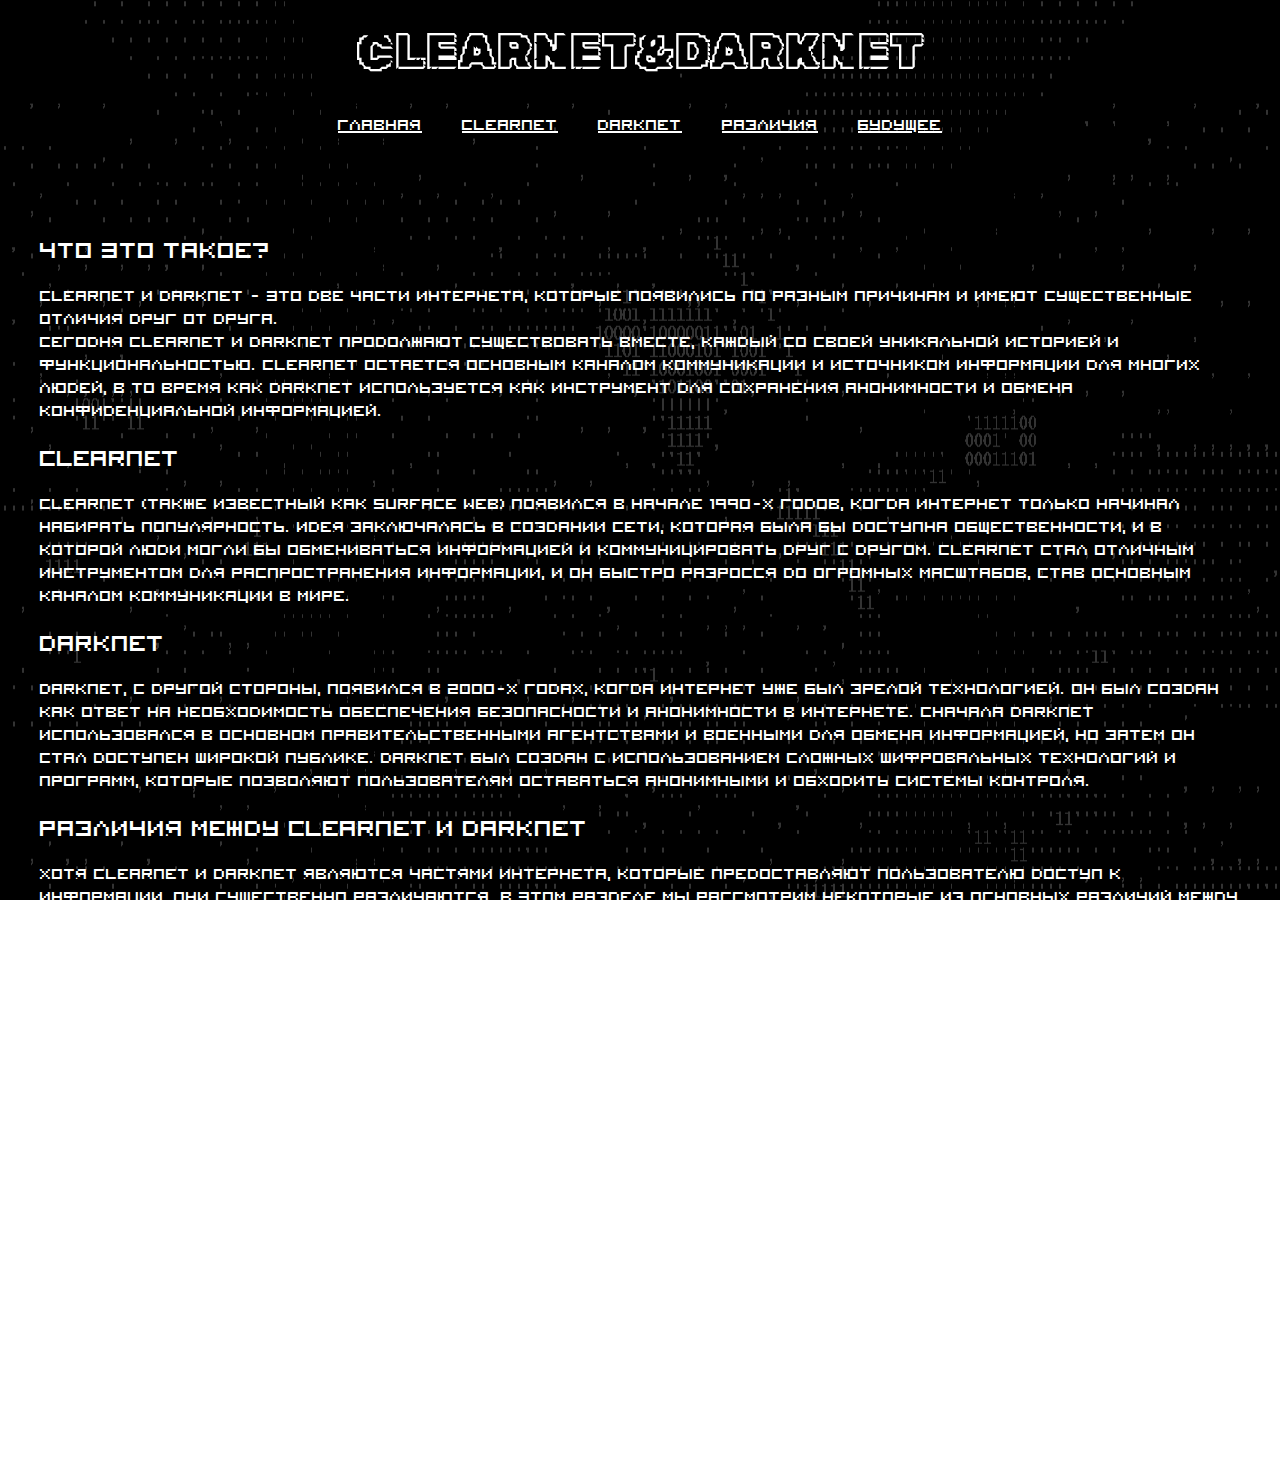
==== index.html @ 256e0465 "Add files via upload" ====
<!DOCTYPE HTML>
<html>

	<head>
	
		<meta charset="utf-8">
		<link rel="stylesheet" href="style.css" />
		<title>Clearnet&Darknet</title>
		<link rel="preconnect" href="https://fonts.googleapis.com">
        <link rel="preconnect" href="https://fonts.gstatic.com" crossorigin>
        <link href="https://fonts.googleapis.com/css2?family=Rubik+Iso&display=swap" rel="stylesheet">
	
		
	</head>
	
	<body>
	
		<div class="wrapper">
		
			<div class="header">
				<h1 class="custom-text">CLEARNET&DARKNET</h1>
				<nav>
					<ul>
						<li><a href="index.html">Главная</a></li>
						<li><a href="clearnet.html">Clearnet</a></li>
						<li><a href="darknet.html">Darknet</a></li>
						<li><a href="differences.html">Различия</a></li>
						<li><a href="future.html">Будущее</a></li>
					</ul>
				</nav>
			</div>

			<div class="content">
				
				<h2>Что это такое?</h2><br>
				<p>Clearnet и Darknet - это две части интернета, которые появились по разным причинам и имеют существенные отличия друг от друга.</p>
				<p>Сегодня Clearnet и Darknet продолжают существовать вместе, каждый со своей уникальной историей и функциональностью. Clearnet остается основным каналом коммуникации и источником информации для многих людей, в то время как Darknet используется как инструмент для сохранения анонимности и обмена конфиденциальной информацией.</p>
				<br>
				
				<h2>Clearnet</h2><br>
				<p>Clearnet (также известный как Surface Web) появился в начале 1990-х годов, когда интернет только начинал набирать популярность. Идея заключалась в создании сети, которая была бы доступна общественности, и в которой люди могли бы обмениваться информацией и коммуницировать друг с другом. Clearnet стал отличным инструментом для распространения информации, и он быстро разросся до огромных масштабов, став основным каналом коммуникации в мире.</p>
				<br>
				
				<h2>Darknet</h2><br>
				<p>Darknet, с другой стороны, появился в 2000-х годах, когда интернет уже был зрелой технологией. Он был создан как ответ на необходимость обеспечения безопасности и анонимности в интернете. Сначала Darknet использовался в основном правительственными агентствами и военными для обмена информацией, но затем он стал доступен широкой публике. Darknet был создан с использованием сложных шифровальных технологий и программ, которые позволяют пользователям оставаться анонимными и обходить системы контроля.</p>
				<br>
				
				<h2>Различия между Clearnet и Darknet</h2><br>
				<p>Хотя Clearnet и Darknet являются частями интернета, которые предоставляют пользователю доступ к информации, они существенно различаются. В этом разделе мы рассмотрим некоторые из основных различий между этими двумя частями интернета:</p>
				
				<ul>
				<br><li>Clearnet доступен всем пользователям, а Darknet доступен только с использованием специальных инструментов.</li>
				<li>Clearnet содержит большое количество сайтов, которые индексируются поисковыми системами, а Darknet содержит небольшое количество сайтов, которые не индексируются.</li>
				<li>Clearnet использует открытые протоколы связи, а Darknet использует закрытые протоколы связи, такие как Tor.</li>
				<li>Clearnet контролируется государственными и частными организациями, а Darknet находится вне контроля и не регулируется.</li>
				</ul>
				
				<h2>Будущее</h2><br>
				<p>В этом разделе мы рассмотрим возможные пути развития Clearnet и Darknet в будущем. В частности, мы обсудим, как Clearnet может стать более безопасным и частным, а также как Darknet может стать более доступным и полезным для обычных пользователей.</p>
			</div>

			<div class="footer">
				<p>&copy;(C) 2023 - Clearnet and Darknet</p>
			</div>
			
		</div>
		
	</body>
	
</html>
---- style.css ----
* {
  margin: 0; 
  padding: 0; 
}
html,
body {
	height: 100%; 
	padding: 0px; 
	margin: 0px; 
	background: url(Fa1N-dark1.gif) no-repeat;
	-moz-background-size: 100%; /* Firefox 3.6+ */
	-webkit-background-size: 100%; /* Safari 3.1+ и Chrome 4.0+ */
	-o-background-size: 100%; /* Opera 9.6+ */
	background-size: 100% 100%; /* Современные браузеры */
	background-attachment: fixed;
	font-family: Arial, sans-serif;
	font-size: 16px;
}
.wrapper {
	display: flex; 
	flex-direction: column; 
	height: 100%; 
}
.header {
	text-align:center;
	padding: 20px; 
	margin: 0px; 
	background: #e5d3bd00; 
	border: 2px solid #e81e2500; 
	flex: 0 0 auto;	
	color: white;
}

.content {
	padding: 20px; 
	margin: 20px; 
	color: white; 
	flex: 1 0 auto; 
	font-family: 'Visitor-Rus', sans-serif;
}
.footer {
	text-align:center;
	padding: 20px; 
	margin: 0px; 
    background: #e5d3bd00; 
    border: 2px solid #e81e2500; 
	flex: 0 0 auto; 
	color: white;
	font-family: 'Visitor-Rus', sans-serif;
}

li{
	margin: 15px;
	font-size: 20px;
}

ul{
	margin: 20px;
	padding: 0;
}

nav ul {
	margin: 0;
	padding: 0;
	list-style: none;
	/* display: flex; */
	display: inline-block;
	font-size: 20px;
}

nav li {
	margin: 0 10px;
	color: white;
	float:left;
	
}

nav a {
	padding: 10px;
	display: block;
	color: rgb(255, 255, 255);
	font-family: 'Visitor-Rus', sans-serif;
	
}


nav {
    width: 960px;
    margin: 0 auto;
	padding: 20px;
    text-align: center;
}

h1 {
	margin: 0;
	font-size: 32px;
	font-weight: normal;
}

h2 {
	font-size: 30px;
	font-weight: normal;
}



.custom-text{
	font-family: 'Rubik Iso', cursive;
	font-size: 50px;
	color: #ffffff;
}

@font-face {
	font-family: 'Visitor-Rus';
	src: url(Visitor_Rus.ttf);
	font-weight: normal;
	font-style: normal;
}

p, table ,td ,th{
	color: white;
	font-size: 20px;
}

.center {
	margin-left: auto;
	margin-right: auto;
  }
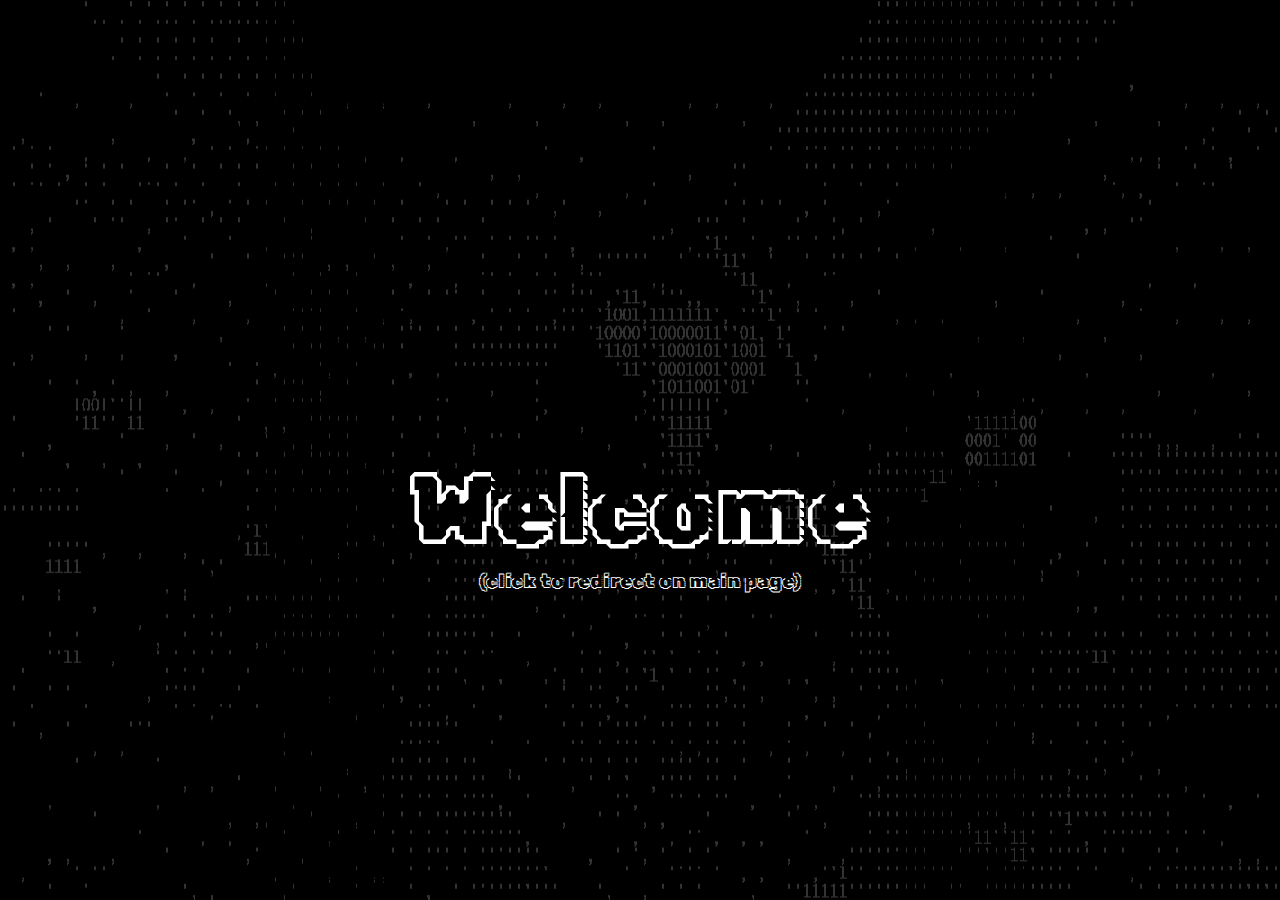
==== commit e9cba280: "Add files via upload" ====
--- a/index.html
+++ b/index.html
@@ -4,8 +4,9 @@
 	<head>
 	
 		<meta charset="utf-8">
-		<link rel="stylesheet" href="style.css" />
-		<title>Clearnet&Darknet</title>
+		<link rel="stylesheet" id="style-switcher" href="style.css">
+		<script src="scripts/copyToClipboard.js"></script>
+		<title>Welcome</title>
 		<link rel="preconnect" href="https://fonts.googleapis.com">
         <link rel="preconnect" href="https://fonts.gstatic.com" crossorigin>
         <link href="https://fonts.googleapis.com/css2?family=Rubik+Iso&display=swap" rel="stylesheet">
@@ -14,53 +15,24 @@
 	</head>
 	
 	<body>
+		
 	
-		<div class="wrapper">
+		<div class="wrapper background">
 		
 			<div class="header">
-				<h1 class="custom-text">CLEARNET&DARKNET</h1>
-				<nav>
-					<ul>
-						<li><a href="index.html">Главная</a></li>
-						<li><a href="clearnet.html">Clearnet</a></li>
-						<li><a href="darknet.html">Darknet</a></li>
-						<li><a href="differences.html">Различия</a></li>
-						<li><a href="future.html">Будущее</a></li>
-					</ul>
-				</nav>
+                
 			</div>
 
+
 			<div class="content">
-				
-				<h2>Что это такое?</h2><br>
-				<p>Clearnet и Darknet - это две части интернета, которые появились по разным причинам и имеют существенные отличия друг от друга.</p>
-				<p>Сегодня Clearnet и Darknet продолжают существовать вместе, каждый со своей уникальной историей и функциональностью. Clearnet остается основным каналом коммуникации и источником информации для многих людей, в то время как Darknet используется как инструмент для сохранения анонимности и обмена конфиденциальной информацией.</p>
-				<br>
-				
-				<h2>Clearnet</h2><br>
-				<p>Clearnet (также известный как Surface Web) появился в начале 1990-х годов, когда интернет только начинал набирать популярность. Идея заключалась в создании сети, которая была бы доступна общественности, и в которой люди могли бы обмениваться информацией и коммуницировать друг с другом. Clearnet стал отличным инструментом для распространения информации, и он быстро разросся до огромных масштабов, став основным каналом коммуникации в мире.</p>
-				<br>
-				
-				<h2>Darknet</h2><br>
-				<p>Darknet, с другой стороны, появился в 2000-х годах, когда интернет уже был зрелой технологией. Он был создан как ответ на необходимость обеспечения безопасности и анонимности в интернете. Сначала Darknet использовался в основном правительственными агентствами и военными для обмена информацией, но затем он стал доступен широкой публике. Darknet был создан с использованием сложных шифровальных технологий и программ, которые позволяют пользователям оставаться анонимными и обходить системы контроля.</p>
-				<br>
-				
-				<h2>Различия между Clearnet и Darknet</h2><br>
-				<p>Хотя Clearnet и Darknet являются частями интернета, которые предоставляют пользователю доступ к информации, они существенно различаются. В этом разделе мы рассмотрим некоторые из основных различий между этими двумя частями интернета:</p>
-				
-				<ul>
-				<br><li>Clearnet доступен всем пользователям, а Darknet доступен только с использованием специальных инструментов.</li>
-				<li>Clearnet содержит большое количество сайтов, которые индексируются поисковыми системами, а Darknet содержит небольшое количество сайтов, которые не индексируются.</li>
-				<li>Clearnet использует открытые протоколы связи, а Darknet использует закрытые протоколы связи, такие как Tor.</li>
-				<li>Clearnet контролируется государственными и частными организациями, а Darknet находится вне контроля и не регулируется.</li>
-				</ul>
-				
-				<h2>Будущее</h2><br>
-				<p>В этом разделе мы рассмотрим возможные пути развития Clearnet и Darknet в будущем. В частности, мы обсудим, как Clearnet может стать более безопасным и частным, а также как Darknet может стать более доступным и полезным для обычных пользователей.</p>
+				<a href="main/internet.html">
+					<h1 class="custom-text welcome">Welcome</h1>
+					<p class="custom-text click-to-redirect">(click to redirect on main page)</p>
+				</a>
 			</div>
 
 			<div class="footer">
-				<p>&copy;(C) 2023 - Clearnet and Darknet</p>
+
 			</div>
 			
 		</div>
--- a/style.css
+++ b/style.css
@@ -1,13 +1,13 @@
 * {
-  margin: 0; 
-  padding: 0; 
+	margin: 0; 
+	padding: 0; 
 }
 html,
 body {
 	height: 100%; 
 	padding: 0px; 
 	margin: 0px; 
-	background: url(Fa1N-dark1.gif) no-repeat;
+	background: url(resources/Fa1N-dark1.gif) no-repeat;
 	-moz-background-size: 100%; /* Firefox 3.6+ */
 	-webkit-background-size: 100%; /* Safari 3.1+ и Chrome 4.0+ */
 	-o-background-size: 100%; /* Opera 9.6+ */
@@ -15,6 +15,7 @@
 	background-attachment: fixed;
 	font-family: Arial, sans-serif;
 	font-size: 16px;
+	background-color: black;
 }
 .wrapper {
 	display: flex; 
@@ -25,10 +26,11 @@
 	text-align:center;
 	padding: 20px; 
 	margin: 0px; 
-	background: #e5d3bd00; 
+	background: #00000000; 
 	border: 2px solid #e81e2500; 
 	flex: 0 0 auto;	
 	color: white;
+	
 }
 
 .content {
@@ -42,8 +44,8 @@
 	text-align:center;
 	padding: 20px; 
 	margin: 0px; 
-    background: #e5d3bd00; 
-    border: 2px solid #e81e2500; 
+	background: #e5d3bd00; 
+	border: 2px solid #e81e2500; 
 	flex: 0 0 auto; 
 	color: white;
 	font-family: 'Visitor-Rus', sans-serif;
@@ -83,12 +85,22 @@
 	
 }
 
+a {
+	text-decoration: none;
+	color: white;
+	
+}
+
+a:active {
+	color: white;
+}
+
 
 nav {
-    width: 960px;
-    margin: 0 auto;
+	width: 960px;
+	margin: 0 auto;
 	padding: 20px;
-    text-align: center;
+	text-align: center;
 }
 
 h1 {
@@ -112,17 +124,149 @@
 
 @font-face {
 	font-family: 'Visitor-Rus';
-	src: url(Visitor_Rus.ttf);
+	src: url(resources/Visitor_Rus.ttf);
 	font-weight: normal;
 	font-style: normal;
 }
 
-p, table ,td ,th{
-	color: white;
-	font-size: 20px;
-}
+p{
+	color: white;
+	font-size: 20px;
+}
+
+table {
+	border-collapse: collapse;
+	width: 100%;
+	color: rgba(255, 255, 255, 0);
+	font-size: 20px;
+}
+
+th, td {
+	padding: 8px;
+	text-align: left;
+	border-bottom: 1px solid #dddddd00;
+	color: white;
+	font-size: 20px;
+}
+
+th {
+	background-color: #f2f2f200;
+	color: white;
+	font-size: 20px;
+}
+
 
 .center {
 	margin-left: auto;
 	margin-right: auto;
-  }
+}
+
+.dropdown {
+	position: relative;
+	display: inline-block;
+}
+
+.dropdown-content {
+	background-color: rgba(0, 0, 0, 0.692); 
+	border-radius: 0 0 10px 10px; 
+	overflow: hidden; 
+	display: none;
+	position: absolute;
+	z-index: 1;
+	width: 100%; /* устанавливаем ширину выпадающего меню на 100% */
+	top: 100%; /* задаем местоположение меню под кнопкой */
+	left: 0; /* выравниваем меню по левому краю */
+	margin-top: -2px; /* компенсируем границу кнопки сверху */
+	padding-top: 2px; /* компенсируем границу кнопки сверху */
+}
+
+.dropdown-content a {
+	color: rgb(255, 255, 255);
+	padding: 12px 16px;
+	text-decoration: none;
+	display: block;
+}
+  
+.dropdown:hover .dropdown-content {
+	display: block;
+}
+  
+.dropbtn {
+	background-color: #00000000;
+	color: rgb(255, 255, 255);
+	padding: 10px;
+	font-size:20px;
+	border: none;
+	cursor: pointer;
+	width: 115px; /* примерная ширина кнопки */
+}
+  
+.dropbtn:hover {
+	background-color: #00000000;
+}  
+  
+a:hover {
+	text-decoration: none;
+	transform: scale(1.2);
+}
+
+img {
+	width: 150px;
+	height: auto;
+}
+
+.click-to-redirect {
+	margin-left: auto;
+	margin-right: auto;
+	display: flex;
+	justify-content: center;
+	align-items: center;
+	font-size: 20px;
+	position: relative;
+	top: 50%;
+}
+
+svg{
+    flex-shrink: 0;
+    float: left;
+	display: inline;
+}
+
+.rectangle {
+    margin-top: 0;
+    margin-right: 15px;
+    margin-left: 20px;
+    margin-bottom: 0;
+    height: 20px;
+	width: 40px;
+    display: inline;
+}
+.triangle {
+    margin-top: 0;
+    margin-right: 15px;
+    margin-left: 20px;
+    margin-bottom: 0;
+    height: 5px;
+	width: 10px;
+    display: inline;
+}
+
+.green {
+	color:#66F875;
+}
+
+.red {
+	color:#F86666;
+}
+
+.welcome {
+	margin-left: auto;
+	margin-right: auto;
+	display: flex;
+	justify-content: center;
+	align-items: center;
+	font-size: 100px;
+	position: relative;
+	top: 50%;
+
+}
